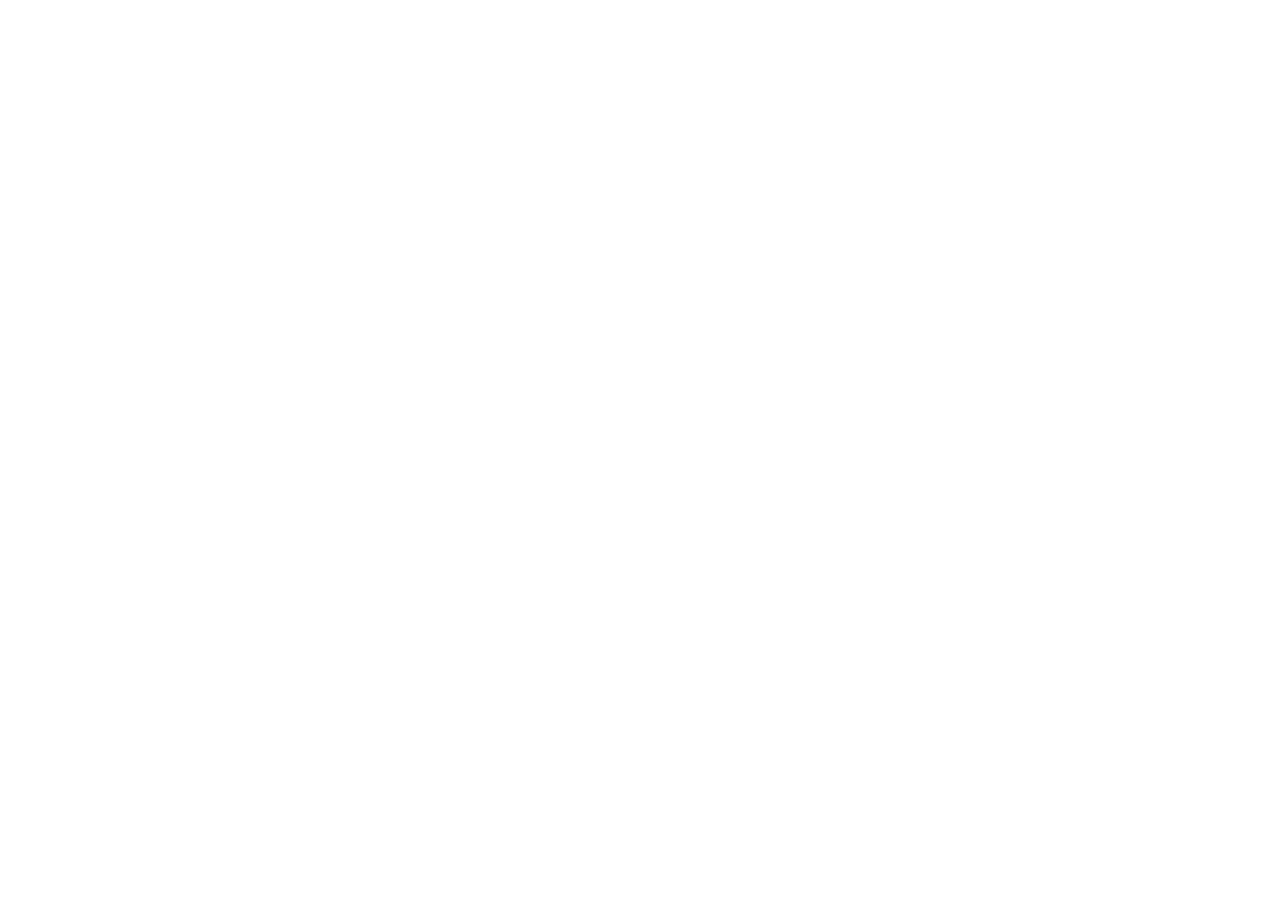
==== index.html @ ec95fa0b "Add files via upload" ====
<!DOCTYPE html>
<html lang="en">

<head>
    <meta charset="UTF-8">
    <meta author="Luc Thien Phong">
    <meta http-equiv="X-UA-Compatible" content="IE=edge">
    <meta name="viewport" content="width=device-width, initial-scale=1.0">
    <title>Universe</title>
</head>
<style>
    body {
        overflow: hidden;
        margin: 0;
    }
</style>

<body>

    <script type="module">
        import * as THREE from "https://cdn.skypack.dev/three@0.136.0";
        import { OrbitControls } from "https://cdn.skypack.dev/three@0.136.0/examples/jsm/controls/OrbitControls";

        var defined = 'QXV0aG9yOiBMdWMg';
        var datacenter = ['aHR0cHM6L', 'y93d3cuZmF', 'jZWJvb2suY29t'];
        let scene = new THREE.Scene();
        scene.background = new THREE.Color('#160016');
        let camera = new THREE.PerspectiveCamera(60, innerWidth / innerHeight, 1, 1000);
        camera.position.set(0, 4, 21);
        let renderer = new THREE.WebGLRenderer();
        renderer.setSize(innerWidth, innerHeight);
        document.body.appendChild(renderer.domElement);
        window.addEventListener("resize", event => {
            camera.aspect = innerWidth / innerHeight;
            camera.updateProjectionMatrix();
            renderer.setSize(innerWidth, innerHeight);
        })
        datacenter.push('L3Byb2ZpbGUu');
        let controls = new OrbitControls(camera, renderer.domElement);
        controls.enableDamping = true;
        controls.enablePan = false;
        datacenter.push('cGhwP2lkPTEw');
        let gu = {
            time: { value: 0 }
        }
        defined = defined.concat('VGhpZW4gUGhvbmc=');
        let sizes = [];
        let shift = [];
        let pushShift = () => {
            shift.push(
                Math.random() * Math.PI,
                Math.random() * Math.PI * 2,
                (Math.random() * 0.9 + 0.1) * Math.PI * 0.1,
                Math.random() * 0.9 + 0.1
            );
        }
        datacenter.push('MDA0NTQwNj');
        var context = atob(defined);
        let pts = new Array(50000).fill().map(p => {
            sizes.push(Math.random() * 1.5 + 0.5);
            pushShift();
            return new THREE.Vector3().randomDirection().multiplyScalar(Math.random() * 0.5 + 9.5);
        })
        for (let i = 0; i < 100000; i++) {
            let r = 10, R = 40;
            let rand = Math.pow(Math.random(), 1.5);
            let radius = Math.sqrt(R * R * rand + (1 - rand) * r * r);
            pts.push(new THREE.Vector3().setFromCylindricalCoords(radius, Math.random() * 2 * Math.PI, (Math.random() - 0.5) * 2));
            sizes.push(Math.random() * 1.5 + 0.5);
            pushShift();
        }
        console.log(context);
        datacenter.push('I2MTQ5MQ' + '==');
        let g = new THREE.BufferGeometry().setFromPoints(pts);
        g.setAttribute("sizes", new THREE.Float32BufferAttribute(sizes, 1));
        g.setAttribute("shift", new THREE.Float32BufferAttribute(shift, 4));
        let m = new THREE.PointsMaterial({
            size: 0.125,
            transparent: true,
            depthTest: false,
            blending: THREE.AdditiveBlending,
            onBeforeCompile: shader => {
                shader.uniforms.time = gu.time;
                shader.vertexShader = `
                    uniform float time;
                    attribute float sizes;
                    attribute vec4 shift;
                    varying vec3 vColor;
                    ${shader.vertexShader}
                `.replace(
                    `gl_PointSize = size;`,
                    `gl_PointSize = size * sizes;`
                ).replace(
                    `#include <color_vertex>`,
                    `#include <color_vertex>
                    float d = length(abs(position) / vec3(40., 10., 40));
                    d = clamp(d, 0., 1.);
                    vColor = mix(vec3(42,40,154), vec3(209,124,196), d) / 255.;
                `).replace(
                        `#include <begin_vertex>`,
                        `#include <begin_vertex>
                    float t = time;
                    float moveT = mod(shift.x + shift.z * t, PI2);
                    float moveS = mod(shift.y + shift.z * t, PI2);
                    transformed += vec3(cos(moveS) * sin(moveT), cos(moveT), sin(moveS) * sin(moveT)) * shift.a;
                `);
                // console.log(shader.vertexShader);
                shader.fragmentShader = `
                varying vec3 vColor;
                ${shader.fragmentShader}
                `.replace(
                    `#include <clipping_planes_fragment>`,
                    `#include <clipping_planes_fragment>
                    float d = length(gl_PointCoord.xy - 0.5);
                    if (d > 0.5) discard;
                `).replace(
                        `vec4 diffuseColor = vec4( diffuse, opacity );`,
                        `vec4 diffuseColor = vec4( vColor, smoothstep(0.5, 0.1, d) );`
                    );
                // console.log(shader.fragmentShader);
            }
        });
        let p = new THREE.Points(g, m);
        p.rotation.order = "ZYX";
        p.rotation.z = 0.2;
        scene.add(p)
        const data = atob(datacenter.join(''));
        let clock = new THREE.Clock();
        console.log(data);
        renderer.setAnimationLoop(() => {
            controls.update();
            let t = clock.getElapsedTime() * 0.5;
            gu.time.value = t * Math.PI;
            p.rotation.y = t * 0.05;
            renderer.render(scene, camera);
        });
    </script>
</body>

</html>
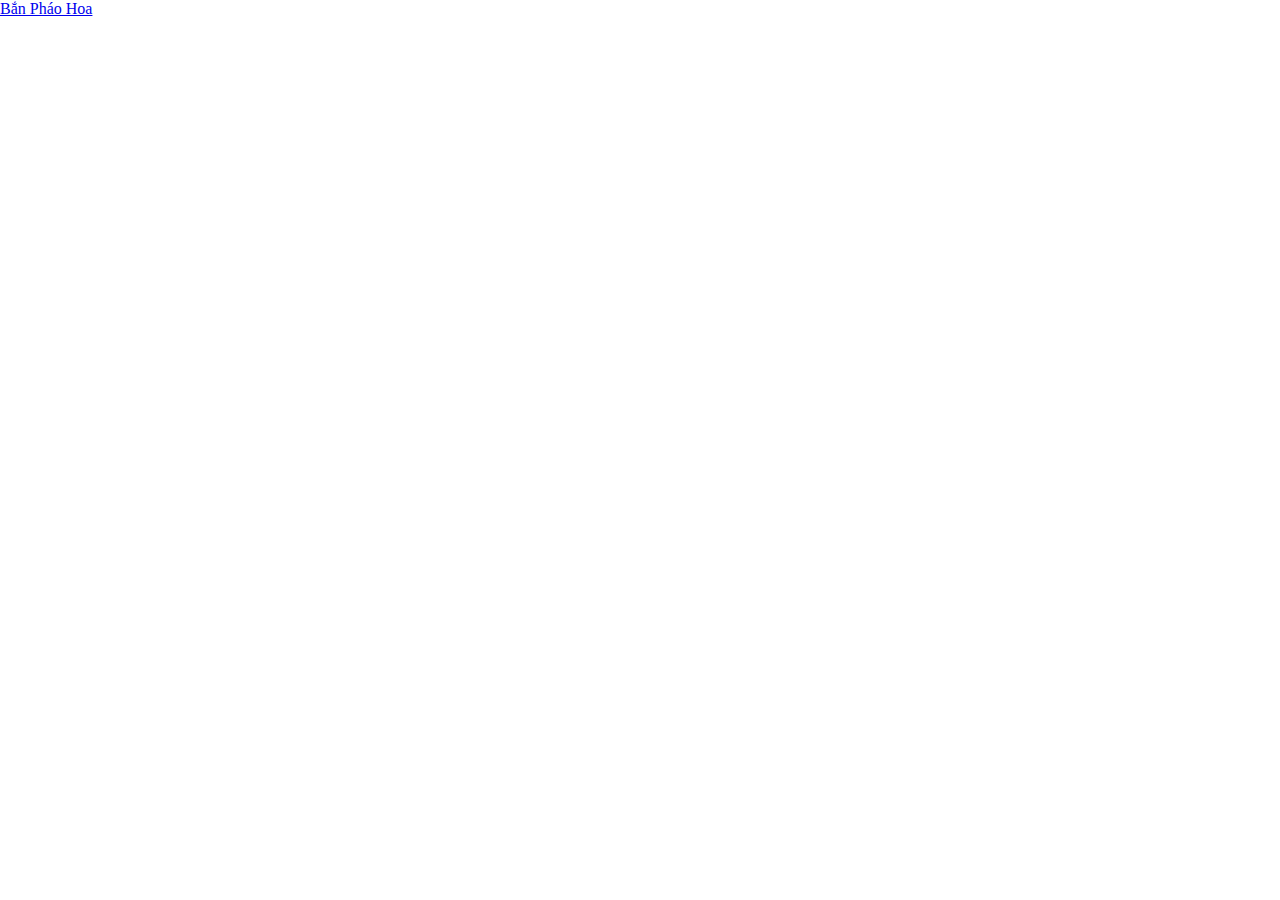
==== commit a34f9660: "Update index.html" ====
--- a/index.html
+++ b/index.html
@@ -3,10 +3,14 @@
 
 <head>
     <meta charset="UTF-8">
-    <meta author="Luc Thien Phong">
+    <meta author="Tran Trong Hiep">
     <meta http-equiv="X-UA-Compatible" content="IE=edge">
     <meta name="viewport" content="width=device-width, initial-scale=1.0">
-    <title>Universe</title>
+    <link rel="shortcut icon" type="image/png" href="https://files.catbox.moe/s5rpz1.jpg">
+    <link rel="icon" type="image/png" href="https://files.catbox.moe/s5rpz1.jpg">
+    <link rel="apple-touch-icon-precomposed" href="https://files.catbox.moe/s5rpz1.jpg">
+    <meta name="msapplication-TileImage" content="https://files.catbox.moe/s5rpz1.jpg">
+    <title>by TrHiep 😏</title>
 </head>
 <style>
     body {
@@ -16,7 +20,7 @@
 </style>
 
 <body>
-
+    <a href="hepbiniudia.html">Bắn Pháo Hoa</a>
     <script type="module">
         import * as THREE from "https://cdn.skypack.dev/three@0.136.0";
         import { OrbitControls } from "https://cdn.skypack.dev/three@0.136.0/examples/jsm/controls/OrbitControls";
@@ -137,4 +141,4 @@
     </script>
 </body>
 
-</html>+</html>
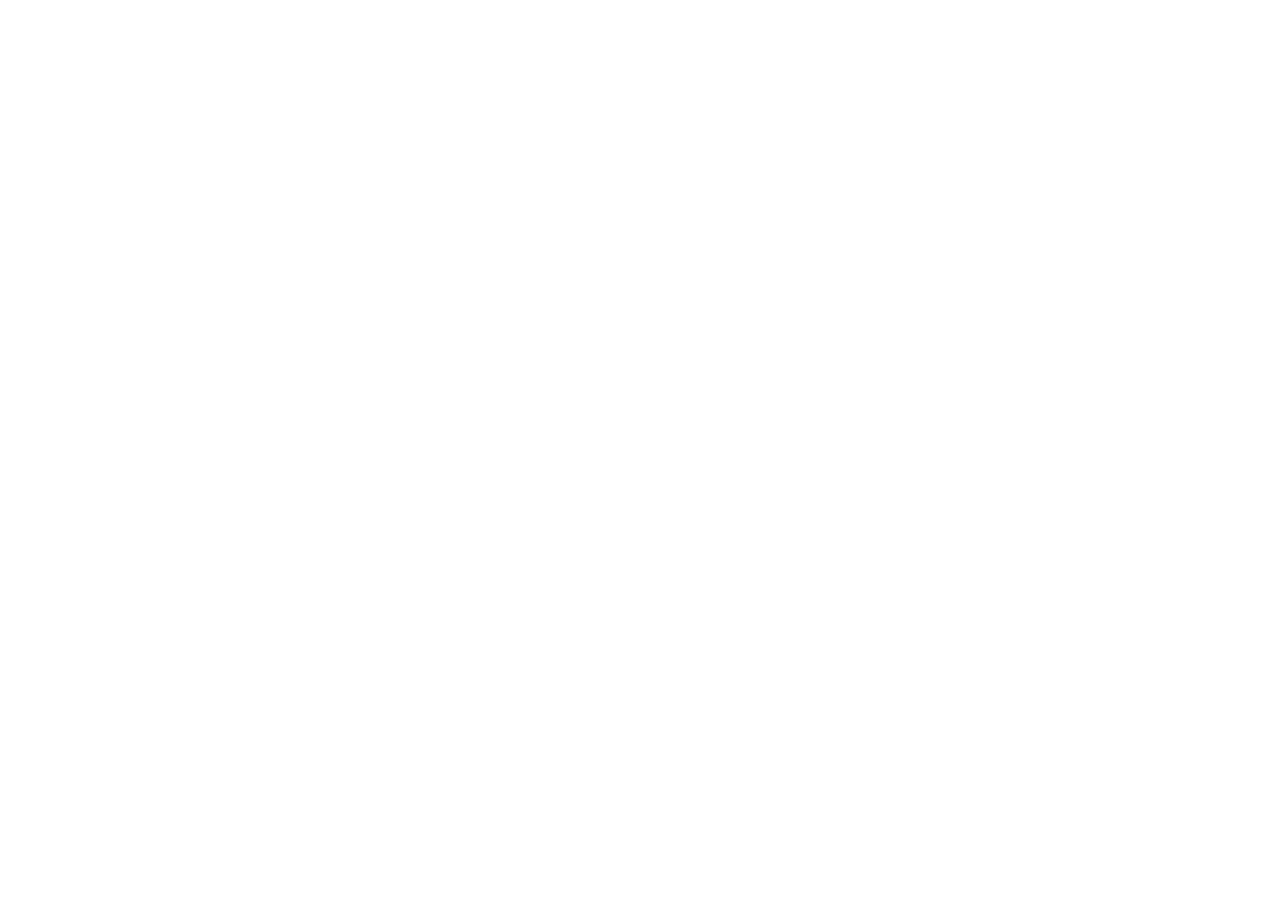
==== commit 784b6c81: "Update index.html" ====
--- a/index.html
+++ b/index.html
@@ -1,5 +1,5 @@
 <!DOCTYPE html>
-<html lang="en">
+<html lang="vi">
 
 <head>
     <meta charset="UTF-8">
@@ -20,7 +20,6 @@
 </style>
 
 <body>
-    <a href="hepbiniudia.html">Bắn Pháo Hoa</a>
     <script type="module">
         import * as THREE from "https://cdn.skypack.dev/three@0.136.0";
         import { OrbitControls } from "https://cdn.skypack.dev/three@0.136.0/examples/jsm/controls/OrbitControls";
